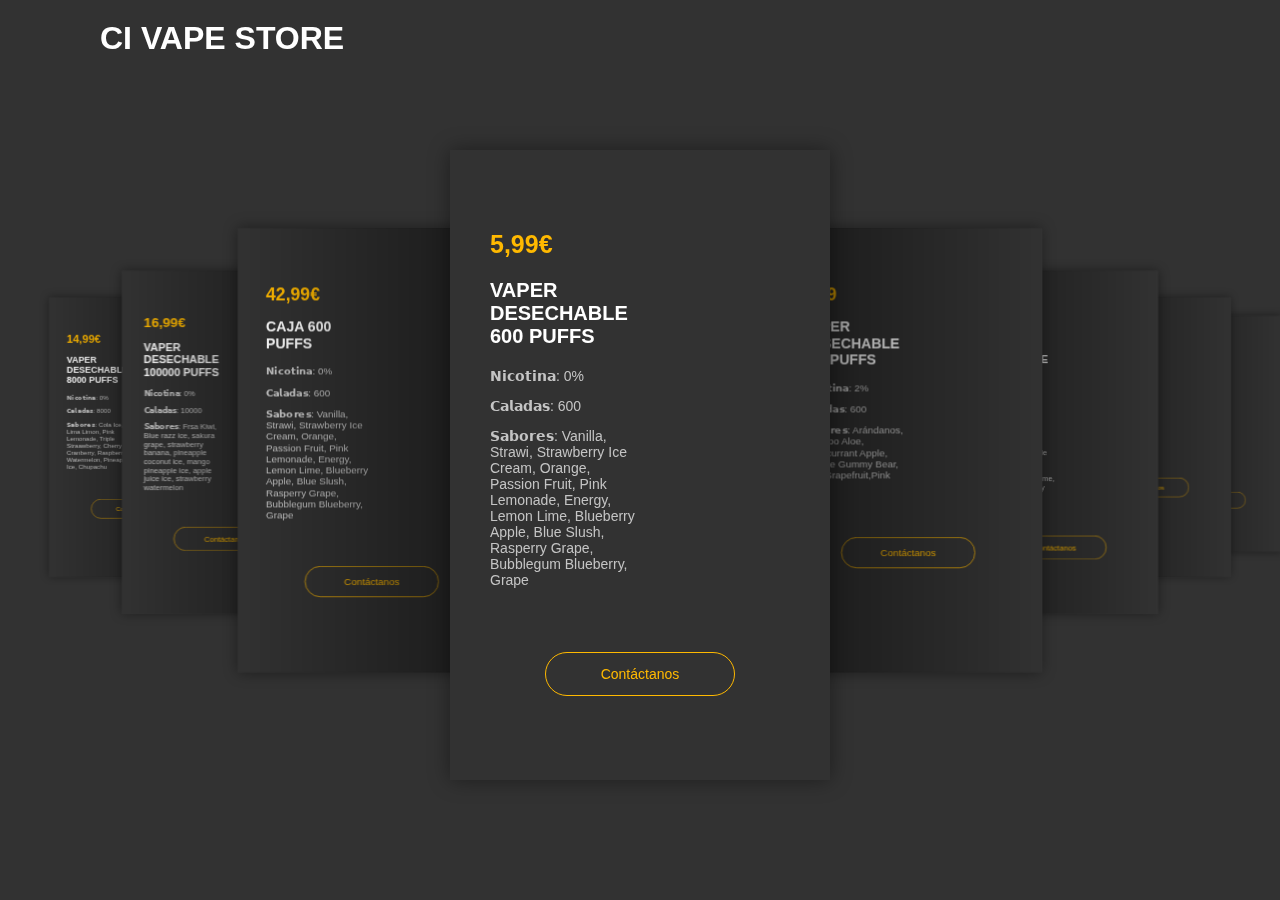
==== productos.html @ 50b19edf "Add files via upload" ====
<!DOCTYPE html>
<html>

<head>
  <meta charset="utf-8">
  <meta name="viewport" content="width=device-width">
  <title>CI VAPE STORE</title>
  <link rel="stylesheet" href="https://cdnjs.cloudflare.com/ajax/libs/font-awesome/6.4.0/css/all.min.css" integrity="sha512-iecdLmaskl7CVkqkXNQ/ZH/XLlvWZOJyj7Yy7tcenmpD1ypASozpmT/E0iPtmFIB46ZmdtAc9eNBvH0H/ZpiBw==" crossorigin="anonymous" referrerpolicy="no-referrer" />
  <link
    rel="stylesheet"
    href="https://cdn.jsdelivr.net/npm/swiper@11/swiper-bundle.min.css"
  />
  <link href="productos.css" rel="stylesheet" type="text/css" />
</head>

<body>
  <div class="swiper mySwiper">
    <div class="swiper-wrapper">
      
      <div class="swiper-slide">
        <div class="icons">
          <i class="fa-solid fa-circle-arrow-left"></i>
          <img src="" alt="">
          <i class="fa-regular fa-heart"></i>
        </div>
        <div class="product-content">
          <div class="product-txt">
            <span>5,99€</span>
            <h3>Vaper desechable 600 puffs</h3>
            <p>
              𝗡𝗶𝗰𝗼𝘁𝗶𝗻𝗮: 0%
              <p>
                <p>
              𝗖𝗮𝗹𝗮𝗱𝗮𝘀: 600
              <p>
                <p>
              𝗦𝗮𝗯𝗼𝗿𝗲𝘀: Vanilla, Strawi, Strawberry Ice Cream, Orange, Passion Fruit, Pink Lemonade, Energy, Lemon Lime, Blueberry Apple, Blue Slush, Rasperry Grape, Bubblegum Blueberry, Grape
            </p>
          </div>
          <div class="product-img">
            <img src="vapers/600.png" alt="">
          </div>
        </div>
        <a href="https://www.instagram.com/civapesstore_/" class="btn-1">Contáctanos</a>
      </div>

      <div class="swiper-slide">
        <div class="icons">
          <i class="fa-solid fa-circle-arrow-left"></i>
          <img src="" alt="">
          <i class="fa-regular fa-heart"></i>
        </div>
        <div class="product-content">
          <div class="product-txt">
            <span>5,99</span>
            <h3>Vaper desechable 600 puffs</h3>
            <p>
              𝗡𝗶𝗰𝗼𝘁𝗶𝗻𝗮: 2%
              <p>
                <p>
              𝗖𝗮𝗹𝗮𝗱𝗮𝘀: 600
              <p>
                <p>
              𝗦𝗮𝗯𝗼𝗿𝗲𝘀: Arándanos, Bamboo Aloe, Blackcurrant Apple, Orange Gummy Bear, Pink Grapefruit,Pink lady
            </p>
          </div>
          <div class="product-img">
            <img src="vapers/600-n.png" alt="">
          </div>
        </div>
        <a href="https://www.instagram.com/civapesstore_/" class="btn-1">Contáctanos</a>
      </div>

      <div class="swiper-slide">
        <div class="icons">
          <i class="fa-solid fa-circle-arrow-left"></i>
          <img src="" alt="">
          <i class="fa-regular fa-heart"></i>
        </div>
        <div class="product-content">
          <div class="product-txt">
            <span>7,99€</span>
            <h3>Vaper desechable 700 puffs</h3>
            <p>
              𝗡𝗶𝗰𝗼𝘁𝗶𝗻𝗮: 2%
              <p>
                <p>
              𝗖𝗮𝗹𝗮𝗱𝗮𝘀: 700
              <p>
                <p>
              𝗦𝗮𝗯𝗼𝗿𝗲𝘀: Watermelon, Menta, COla, Double Apple, Coconut Melon, Triple Peach, Triple Strawberry, Cherry Cranberry, Lemon Lime, Chupachu, Blueberry Razz, Rainbow
            </p>
          </div>
          <div class="product-img">
            <img src="vapers/700.png" alt="">
          </div>
        </div>
        <a href="https://www.instagram.com/civapesstore_/" class="btn-1">Contáctanos</a>
      </div>
      
      <div class="swiper-slide">
        <div class="icons">
          <i class="fa-solid fa-circle-arrow-left"></i>
          <img src="" alt="">
          <i class="fa-regular fa-heart"></i>
        </div>
        <div class="product-content">
          <div class="product-txt">
            <span>7,99€</span>
            <h3>x2 Vaper desechable 700 puffs</h3>
            <p>
              𝗡𝗶𝗰𝗼𝘁𝗶𝗻𝗮: 2%
              <p>
                <p>
              𝗖𝗮𝗹𝗮𝗱𝗮𝘀: 1400 (700x2)
                <p>
                  <p>
              𝗦𝗮𝗯𝗼𝗿𝗲𝘀: Watermelon Strawberry, Mango Ice, Blueberry Raspberry
            </p>
          </div>
          <div class="product-img">
            <img src="vapers/700x2.png" alt="">
          </div>
        </div>
        <a href="https://www.instagram.com/civapesstore_/" class="btn-1">Contáctanos</a>
      </div>

      <div class="swiper-slide">
        <div class="icons">
          <i class="fa-solid fa-circle-arrow-left"></i>
          <img src="" alt="">
          <i class="fa-regular fa-heart"></i>
        </div>
        <div class="product-content">
          <div class="product-txt">
            <span>8,99€</span>
            <h3>Vaper desechable 800 puffs</h3>
            <p>
              𝗡𝗶𝗰𝗼𝘁𝗶𝗻𝗮: 0%
              <p>
                <p>
              𝗖𝗮𝗹𝗮𝗱𝗮𝘀: 800
              <p>
                <p>
              𝗦𝗮𝗯𝗼𝗿𝗲𝘀: Banana Ice, Blue Sour Raspberry, Grape, Kiwi Passion Fruit Guava, Raspberry Mo, Strawberry Energy, Strawberry Ice, Strawberry Ice Cream, Watermelon Ice Cream
            </p>
          </div>
          <div class="product-img">
            <img src="vapers/800.png" alt="">
          </div>
        </div>
        <a href="https://www.instagram.com/civapesstore_/" class="btn-1">Contáctanos</a>
      </div>

      <div class="swiper-slide">
        <div class="icons">
          <i class="fa-solid fa-circle-arrow-left"></i>
          <img src="" alt="">
          <i class="fa-regular fa-heart"></i>
        </div>
        <div class="product-content">
          <div class="product-txt">
            <span>10,99€</span>
            <h3>Vaper desechable 3500 puffs</h3>
            <p>
              𝗡𝗶𝗰𝗼𝘁𝗶𝗻𝗮: 0%
              <p>
                <p>
              𝗖𝗮𝗹𝗮𝗱𝗮𝘀: 3500
              <p>
                <p>
𝗦𝗮𝗯𝗼𝗿𝗲𝘀: Arándano frambuesa, Melón Fuji, Granada de arándanos, Sangre de tigre, Menta fresca, Pudín de plátano, Algodón de azúcar, hielo sandía, Peach Mango, Batido de unicornio, Hielo de manzana roja, Jungle Juice, Pink Lemonade, 
            </p>
          </div>
          <div class="product-img">
            <img src="vapers/3500.png" alt="">
          </div>
        </div>
        <a href="https://www.instagram.com/civapesstore_/" class="btn-1">Contáctanos</a>
      </div>
      <div class="swiper-slide">
        <div class="icons">
          <i class="fa-solid fa-circle-arrow-left"></i>
          <img src="" alt="">
          <i class="fa-regular fa-heart"></i>
        </div>
        <div class="product-content">
          <div class="product-txt">
            <span>14,99€</span>
            <h3>Vaper desechable 8000 puffs</h3>
            <p>
              𝗡𝗶𝗰𝗼𝘁𝗶𝗻𝗮: 0%
              <p>
                <p>
              𝗖𝗮𝗹𝗮𝗱𝗮𝘀: 8000
                <p>
                  <p>
              𝗦𝗮𝗯𝗼𝗿𝗲𝘀: Cola Ice, Lima Limon, Pink Lemonade, Triple Straawberry, Cherry Cranberry, Raspberry Watermelon, Pineapple Ice, Chupachu
            </p>
          </div>
          <div class="product-img">
            <img src="vapers/8000.png" alt="">
          </div>
        </div>
        <a href="https://www.instagram.com/civapesstore_/" class="btn-1">Contáctanos</a>
      </div>


      <div class="swiper-slide">
        <div class="icons">
          <i class="fa-solid fa-circle-arrow-left"></i>
          <img src="" alt="">
          <i class="fa-regular fa-heart"></i>
        </div>
        <div class="product-content">
          <div class="product-txt">
            <span>16,99€</span>
            <h3>Vaper desechable 100000 puffs</h3>
            <p>
              𝗡𝗶𝗰𝗼𝘁𝗶𝗻𝗮: 0%
              <p>
                <p>
              𝗖𝗮𝗹𝗮𝗱𝗮𝘀: 10000
              <p>
                <p>
              𝗦𝗮𝗯𝗼𝗿𝗲𝘀: Frsa Kiwi, Blue razz ice, sakura grape, strawberry banana, pineapple coconut ice, mango pineapple ice, apple juice ice, strawberry watermelon
            </p>
          </div>
          <div class="product-img">
            <img src="vapers/10000.png" alt="">
          </div>
        </div>
        <a href="https://www.instagram.com/civapesstore_/" class="btn-1">Contáctanos</a>
      </div>

      <div class="swiper-slide">
        <div class="icons">
          <i class="fa-solid fa-circle-arrow-left"></i>
          <img src="" alt="">
          <i class="fa-regular fa-heart"></i>
        </div>
        <div class="product-content">
          <div class="product-txt">
            <span>42,99€</span>
            <h3>Caja 600 puffs</h3>
            <p>
              𝗡𝗶𝗰𝗼𝘁𝗶𝗻𝗮: 0%
              <p>
                <p>
              𝗖𝗮𝗹𝗮𝗱𝗮𝘀: 600
              <p>
                <p>
              𝗦𝗮𝗯𝗼𝗿𝗲𝘀: Vanilla, Strawi, Strawberry Ice Cream, Orange, Passion Fruit, Pink Lemonade, Energy, Lemon Lime, Blueberry Apple, Blue Slush, Rasperry Grape, Bubblegum Blueberry, Grape
            </p>
          </div>
          <div class="product-img">
            <img src="vapers/10-600.png" alt="">
          </div>
        </div>
        <a href="https://www.instagram.com/civapesstore_/" class="btn-1">Contáctanos</a>
      </div>

    </div>
  </div>

  <header class="header">
    <a href="index.html" class="logo">CI VAPE STORE</a>



  <script src="https://cdn.jsdelivr.net/npm/swiper@11/swiper-bundle.min.js"></script>
    <script>
      var swiper= new Swiper(".mySwiper",{
        effect: "coverflow",
        grabCursor: true,
        centeredSlides: true,
        slidesPerView: "auto",
        loop: true,
        coverflowEffect: {
          rotate: 0,
          stretch: 0,
          depth: 500,
          modifier: 1,
          slideShadows: true,
        }
      })
    </script>
</body>

</html>
---- productos.css ----
html,
body{
  position: relative;
  height: 100%;
}
body{
  background-color: #323232 ;
  font-family: Helvetica Neue, Helvetica;
  font-size: 14px;
  color: #000;
  margin: 0;
  padding: 0;
}
.header {
  position: fixed;
  top: 0;
  left: 0;
  width: 100%;
  padding: 20px 100px;
  background: transparent;
  display: flex;
  justify-content: space-between;
  align-items: center;
  z-index: 100;
}

.logo {
  font-size: 32px;
  color: #fff;
  text-decoration: none;
  font-weight: 700;
}

.navbar a {
  position: relative;
  font-size: 18px;
  color: #fff;
  font-weight: 500;
  text-decoration: none;
  margin-left: 40px;
}

.navbar a::before {
  content: '';
  position: absolute;
  top: 100%;
  left: 0;
  width: 100%;
  height: 2px;
  background: #fff;
  transition: .3s;
}

.navbar a:hover::before {
  width: 100%;
}
.btn-inicio{
  display: inline-block;
  text-decoration: none;
  margin: 100px;
  font-size: 30px;
  font-weight: 1000;
  border-radius: 30px;
  background-color: #fff;
  padding: 50px;
  transition: .3s;
}
.imagen-productos{
  display: flex;
  flex-direction: column;
  align-items: center;
  padding: 10px 14px;
}
.swiper{
  width: 100%;
  padding: 150px 0 50px 0;
}

.swiper-slide{
  width: 300px;
  height: 550px;
  background-color: #323232;
  box-shadow: 0 0px 20px rgba(0,0,0,0.4);
  padding: 40px;
  text-align: center;
}

.icons{
  display: flex;
  justify-content: space-between;
  align-items: center;
  margin-bottom: 40px;
}

.icons i{
  font-size: 20px;
  color: #FFB900;
}
.icons img{
  width: 120px;
}

.product-content{
  display: flex;
  justify-content: space-between;
}

.product-txt{
  flex-basis: 50%;
  text-align: left;
}

.product-txt span{
  font-size: 25px;
  color: #FFB900;
  font-weight: bold;
}

.product-txt h3{
  font-size: 20px;
  color: #fff;
  text-transform: uppercase;
}

.product-txt p{
  font-size: 14px;
  color: #C4C4C4;
} 
.product-img{
  flex-basis: 50%;
  text-align: right;
}

.product-img img {
  width: 120px;
}

.btn-1{
  display: inline-block;
  padding: 13px 55px;
  border: 1px solid #FFB900;
  border-radius: 25px;
  color: #FFB900;
  text-decoration: none;
  margin-top: 50px;
}
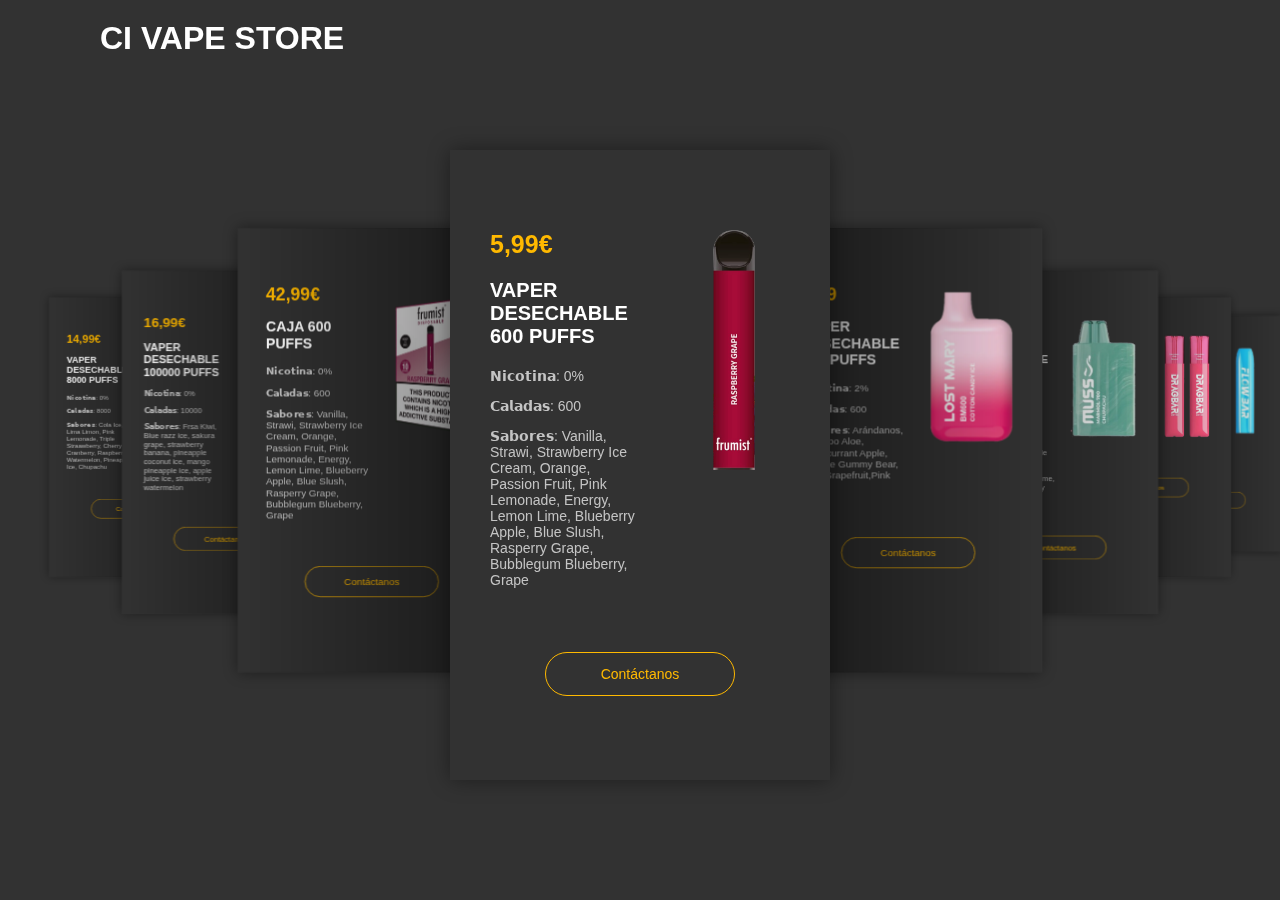
==== commit 9e36e672: "Update productos.html" ====
--- a/productos.html
+++ b/productos.html
@@ -38,7 +38,7 @@
             </p>
           </div>
           <div class="product-img">
-            <img src="vapers/600.png" alt="">
+            <img src="600.png" alt="">
           </div>
         </div>
         <a href="https://www.instagram.com/civapesstore_/" class="btn-1">Contáctanos</a>
@@ -65,7 +65,7 @@
             </p>
           </div>
           <div class="product-img">
-            <img src="vapers/600-n.png" alt="">
+            <img src="600-n.png" alt="">
           </div>
         </div>
         <a href="https://www.instagram.com/civapesstore_/" class="btn-1">Contáctanos</a>
@@ -92,7 +92,7 @@
             </p>
           </div>
           <div class="product-img">
-            <img src="vapers/700.png" alt="">
+            <img src="700.png" alt="">
           </div>
         </div>
         <a href="https://www.instagram.com/civapesstore_/" class="btn-1">Contáctanos</a>
@@ -119,7 +119,7 @@
             </p>
           </div>
           <div class="product-img">
-            <img src="vapers/700x2.png" alt="">
+            <img src="700x2.png" alt="">
           </div>
         </div>
         <a href="https://www.instagram.com/civapesstore_/" class="btn-1">Contáctanos</a>
@@ -146,7 +146,7 @@
             </p>
           </div>
           <div class="product-img">
-            <img src="vapers/800.png" alt="">
+            <img src="800.png" alt="">
           </div>
         </div>
         <a href="https://www.instagram.com/civapesstore_/" class="btn-1">Contáctanos</a>
@@ -173,7 +173,7 @@
             </p>
           </div>
           <div class="product-img">
-            <img src="vapers/3500.png" alt="">
+            <img src="3500.png" alt="">
           </div>
         </div>
         <a href="https://www.instagram.com/civapesstore_/" class="btn-1">Contáctanos</a>
@@ -199,7 +199,7 @@
             </p>
           </div>
           <div class="product-img">
-            <img src="vapers/8000.png" alt="">
+            <img src="8000.png" alt="">
           </div>
         </div>
         <a href="https://www.instagram.com/civapesstore_/" class="btn-1">Contáctanos</a>
@@ -227,7 +227,7 @@
             </p>
           </div>
           <div class="product-img">
-            <img src="vapers/10000.png" alt="">
+            <img src="10000.png" alt="">
           </div>
         </div>
         <a href="https://www.instagram.com/civapesstore_/" class="btn-1">Contáctanos</a>
@@ -254,7 +254,7 @@
             </p>
           </div>
           <div class="product-img">
-            <img src="vapers/10-600.png" alt="">
+            <img src="/10-600.png" alt="">
           </div>
         </div>
         <a href="https://www.instagram.com/civapesstore_/" class="btn-1">Contáctanos</a>
@@ -287,4 +287,4 @@
     </script>
 </body>
 
-</html>+</html>
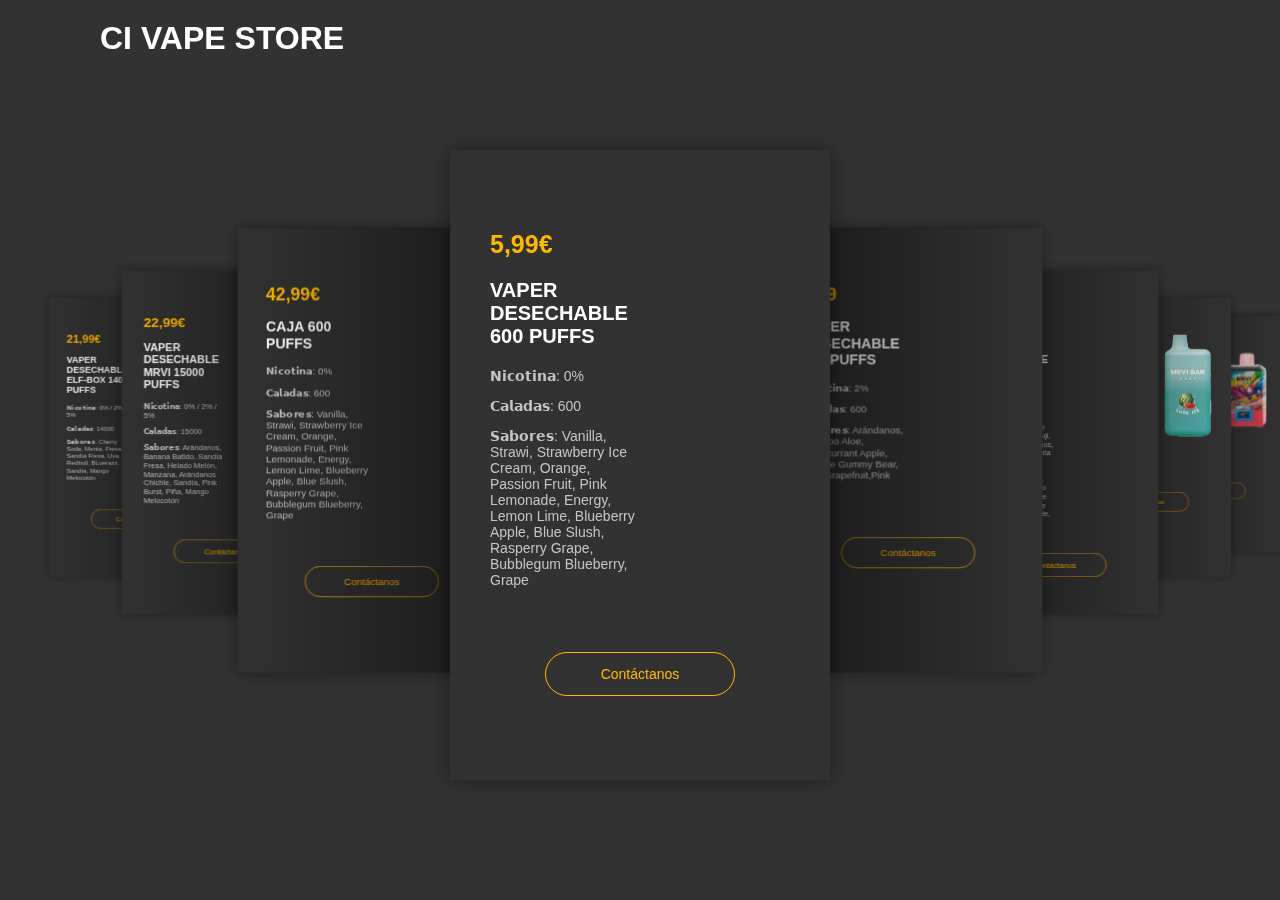
==== commit eee66a5a: "Update productos.html" ====
--- a/productos.html
+++ b/productos.html
@@ -38,7 +38,7 @@
             </p>
           </div>
           <div class="product-img">
-            <img src="600.png" alt="">
+            <img src="vapers/600.png" alt="">
           </div>
         </div>
         <a href="https://www.instagram.com/civapesstore_/" class="btn-1">Contáctanos</a>
@@ -65,88 +65,7 @@
             </p>
           </div>
           <div class="product-img">
-            <img src="600-n.png" alt="">
-          </div>
-        </div>
-        <a href="https://www.instagram.com/civapesstore_/" class="btn-1">Contáctanos</a>
-      </div>
-
-      <div class="swiper-slide">
-        <div class="icons">
-          <i class="fa-solid fa-circle-arrow-left"></i>
-          <img src="" alt="">
-          <i class="fa-regular fa-heart"></i>
-        </div>
-        <div class="product-content">
-          <div class="product-txt">
-            <span>7,99€</span>
-            <h3>Vaper desechable 700 puffs</h3>
-            <p>
-              𝗡𝗶𝗰𝗼𝘁𝗶𝗻𝗮: 2%
-              <p>
-                <p>
-              𝗖𝗮𝗹𝗮𝗱𝗮𝘀: 700
-              <p>
-                <p>
-              𝗦𝗮𝗯𝗼𝗿𝗲𝘀: Watermelon, Menta, COla, Double Apple, Coconut Melon, Triple Peach, Triple Strawberry, Cherry Cranberry, Lemon Lime, Chupachu, Blueberry Razz, Rainbow
-            </p>
-          </div>
-          <div class="product-img">
-            <img src="700.png" alt="">
-          </div>
-        </div>
-        <a href="https://www.instagram.com/civapesstore_/" class="btn-1">Contáctanos</a>
-      </div>
-      
-      <div class="swiper-slide">
-        <div class="icons">
-          <i class="fa-solid fa-circle-arrow-left"></i>
-          <img src="" alt="">
-          <i class="fa-regular fa-heart"></i>
-        </div>
-        <div class="product-content">
-          <div class="product-txt">
-            <span>7,99€</span>
-            <h3>x2 Vaper desechable 700 puffs</h3>
-            <p>
-              𝗡𝗶𝗰𝗼𝘁𝗶𝗻𝗮: 2%
-              <p>
-                <p>
-              𝗖𝗮𝗹𝗮𝗱𝗮𝘀: 1400 (700x2)
-                <p>
-                  <p>
-              𝗦𝗮𝗯𝗼𝗿𝗲𝘀: Watermelon Strawberry, Mango Ice, Blueberry Raspberry
-            </p>
-          </div>
-          <div class="product-img">
-            <img src="700x2.png" alt="">
-          </div>
-        </div>
-        <a href="https://www.instagram.com/civapesstore_/" class="btn-1">Contáctanos</a>
-      </div>
-
-      <div class="swiper-slide">
-        <div class="icons">
-          <i class="fa-solid fa-circle-arrow-left"></i>
-          <img src="" alt="">
-          <i class="fa-regular fa-heart"></i>
-        </div>
-        <div class="product-content">
-          <div class="product-txt">
-            <span>8,99€</span>
-            <h3>Vaper desechable 800 puffs</h3>
-            <p>
-              𝗡𝗶𝗰𝗼𝘁𝗶𝗻𝗮: 0%
-              <p>
-                <p>
-              𝗖𝗮𝗹𝗮𝗱𝗮𝘀: 800
-              <p>
-                <p>
-              𝗦𝗮𝗯𝗼𝗿𝗲𝘀: Banana Ice, Blue Sour Raspberry, Grape, Kiwi Passion Fruit Guava, Raspberry Mo, Strawberry Energy, Strawberry Ice, Strawberry Ice Cream, Watermelon Ice Cream
-            </p>
-          </div>
-          <div class="product-img">
-            <img src="800.png" alt="">
+            <img src="vapers/600-n.png" alt="">
           </div>
         </div>
         <a href="https://www.instagram.com/civapesstore_/" class="btn-1">Contáctanos</a>
@@ -173,20 +92,22 @@
             </p>
           </div>
           <div class="product-img">
-            <img src="3500.png" alt="">
-          </div>
-        </div>
-        <a href="https://www.instagram.com/civapesstore_/" class="btn-1">Contáctanos</a>
-      </div>
-      <div class="swiper-slide">
-        <div class="icons">
-          <i class="fa-solid fa-circle-arrow-left"></i>
-          <img src="" alt="">
-          <i class="fa-regular fa-heart"></i>
-        </div>
-        <div class="product-content">
-          <div class="product-txt">
-            <span>14,99€</span>
+            <img src="vapers/3500.png" alt="">
+          </div>
+        </div>
+        <a href="https://www.instagram.com/civapesstore_/" class="btn-1">Contáctanos</a>
+      </div>
+
+      
+      <div class="swiper-slide">
+        <div class="icons">
+          <i class="fa-solid fa-circle-arrow-left"></i>
+          <img src="" alt="">
+          <i class="fa-regular fa-heart"></i>
+        </div>
+        <div class="product-content">
+          <div class="product-txt">
+            <span>16,99€</span>
             <h3>Vaper desechable 8000 puffs</h3>
             <p>
               𝗡𝗶𝗰𝗼𝘁𝗶𝗻𝗮: 0%
@@ -195,43 +116,212 @@
               𝗖𝗮𝗹𝗮𝗱𝗮𝘀: 8000
                 <p>
                   <p>
-              𝗦𝗮𝗯𝗼𝗿𝗲𝘀: Cola Ice, Lima Limon, Pink Lemonade, Triple Straawberry, Cherry Cranberry, Raspberry Watermelon, Pineapple Ice, Chupachu
-            </p>
-          </div>
-          <div class="product-img">
-            <img src="8000.png" alt="">
-          </div>
-        </div>
-        <a href="https://www.instagram.com/civapesstore_/" class="btn-1">Contáctanos</a>
-      </div>
-
-
-      <div class="swiper-slide">
-        <div class="icons">
-          <i class="fa-solid fa-circle-arrow-left"></i>
-          <img src="" alt="">
-          <i class="fa-regular fa-heart"></i>
-        </div>
-        <div class="product-content">
-          <div class="product-txt">
-            <span>16,99€</span>
-            <h3>Vaper desechable 100000 puffs</h3>
-            <p>
-              𝗡𝗶𝗰𝗼𝘁𝗶𝗻𝗮: 0%
+              𝗦𝗮𝗯𝗼𝗿𝗲𝘀: Menta, Sandía, Fresa, Mixedberries, Bluerazz, BananaFresa, Fresakiwi, Melocotón, Banana
+            </p>
+          </div>
+          <div class="product-img">
+            <img src="80000.png" alt="">
+          </div>
+        </div>
+        <a href="https://www.instagram.com/civapesstore_/" class="btn-1">Contáctanos</a>
+      </div>
+
+
+      <div class="swiper-slide">
+        <div class="icons">
+          <i class="fa-solid fa-circle-arrow-left"></i>
+          <img src="" alt="">
+          <i class="fa-regular fa-heart"></i>
+        </div>
+        <div class="product-content">
+          <div class="product-txt">
+            <span>18,99€</span>
+            <h3>Vaper desechable mrvi 10000 puffs</h3>
+            <p>
+              𝗡𝗶𝗰𝗼𝘁𝗶𝗻𝗮: 2% / 5%
               <p>
                 <p>
               𝗖𝗮𝗹𝗮𝗱𝗮𝘀: 10000
               <p>
                 <p>
-              𝗦𝗮𝗯𝗼𝗿𝗲𝘀: Frsa Kiwi, Blue razz ice, sakura grape, strawberry banana, pineapple coconut ice, mango pineapple ice, apple juice ice, strawberry watermelon
-            </p>
-          </div>
-          <div class="product-img">
-            <img src="10000.png" alt="">
-          </div>
-        </div>
-        <a href="https://www.instagram.com/civapesstore_/" class="btn-1">Contáctanos</a>
-      </div>
+              𝗦𝗮𝗯𝗼𝗿𝗲𝘀: Fresa, Menta, Bahama Mama, Black Dragon, Blue Razz, Aloe Mango, Arándanos, Uva
+            </p>
+          </div>
+          <div class="product-img">
+            <img src="10000-m.png" alt="">
+          </div>
+        </div>
+        <a href="https://www.instagram.com/civapesstore_/" class="btn-1">Contáctanos</a>
+      </div>
+      
+      <div class="swiper-slide">
+        <div class="icons">
+          <i class="fa-solid fa-circle-arrow-left"></i>
+          <img src="" alt="">
+          <i class="fa-regular fa-heart"></i>
+        </div>
+        <div class="product-content">
+          <div class="product-txt">
+            <span>18,99€</span>
+            <h3>Vaper desechable poco 10000 puffs</h3>
+            <p>
+              𝗡𝗶𝗰𝗼𝘁𝗶𝗻𝗮: 0% / 2% / 5%
+              <p>
+                <p>
+              𝗖𝗮𝗹𝗮𝗱𝗮𝘀: 10000
+              <p>
+                <p>
+              𝗦𝗮𝗯𝗼𝗿𝗲𝘀: Fresakiwi, Blackicedragon, Bananafresa, Melocotón y Arándanos Candy, Aloe Uva, Menta, Mango Fresa, Sandía Fresa, Manazana Melocotón, Arándano Mora
+            </p>
+          </div>
+          <div class="product-img">
+            <img src="10000-p.png" alt="">
+          </div>
+        </div>
+        <a href="https://www.instagram.com/civapesstore_/" class="btn-1">Contáctanos</a>
+      </div>
+
+      <div class="swiper-slide">
+        <div class="icons">
+          <i class="fa-solid fa-circle-arrow-left"></i>
+          <img src="" alt="">
+          <i class="fa-regular fa-heart"></i>
+        </div>
+        <div class="product-content">
+          <div class="product-txt">
+            <span>20,99€</span>
+            <h3>Vaper desechable bang 12000 puffs</h3>
+            <p>
+              𝗡𝗶𝗰𝗼𝘁𝗶𝗻𝗮: 0% / 2% / 3% / 5%
+              <p>
+                <p>
+              𝗖𝗮𝗹𝗮𝗱𝗮𝘀: 12000
+              <p>
+                <p>
+              𝗦𝗮𝗯𝗼𝗿𝗲𝘀: Strawberry Banana, Kiwi Passion fruit Guava, Blue Razz Ice, Watermelon Ice, Peach Mango Watermelon, Sour Apple Raspberry, Watermelon Bubble Gum, Strawberry Kiwi, Strawberry Watermelon, Black Dragon Ice, Blueberry Ice, Strawberry juice
+            </p>
+          </div>
+          <div class="product-img">
+            <img src="12000-b.png" alt="">
+          </div>
+        </div>
+        <a href="https://www.instagram.com/civapesstore_/" class="btn-1">Contáctanos</a>
+      </div>
+
+      <div class="swiper-slide">
+        <div class="icons">
+          <i class="fa-solid fa-circle-arrow-left"></i>
+          <img src="" alt="">
+          <i class="fa-regular fa-heart"></i>
+        </div>
+        <div class="product-content">
+          <div class="product-txt">
+            <span>20,99€</span>
+            <h3>Vaper desechable mrvi 12000 puffs</h3>
+            <p>
+              𝗡𝗶𝗰𝗼𝘁𝗶𝗻𝗮: 0% / 2% / 3% / 5%
+              <p>
+                <p>
+              𝗖𝗮𝗹𝗮𝗱𝗮𝘀: 12000
+              <p>
+                <p>
+              𝗦𝗮𝗯𝗼𝗿𝗲𝘀: Sandía, Uva, Arándanos Moras, Sandía Fresa, Melocotón, Fresa, Mixed Berries, Mango, Cherry Cola, Ice Pop
+            </p>
+          </div>
+          <div class="product-img">
+            <img src="12000-m.png" alt="">
+          </div>
+        </div>
+        <a href="https://www.instagram.com/civapesstore_/" class="btn-1">Contáctanos</a>
+      </div>
+
+      <div class="swiper-slide">
+        <div class="icons">
+          <i class="fa-solid fa-circle-arrow-left"></i>
+          <img src="" alt="">
+          <i class="fa-regular fa-heart"></i>
+        </div>
+        <div class="product-content">
+          <div class="product-txt">
+            <span>20,99€</span>
+            <h3>Vaper desechable zooy 12000 puffs</h3>
+            <p>
+              𝗡𝗶𝗰𝗼𝘁𝗶𝗻𝗮: 0% / 2% / 5%
+              <p>
+                <p>
+              𝗖𝗮𝗹𝗮𝗱𝗮𝘀: 12000
+              <p>
+                <p>
+              𝗦𝗮𝗯𝗼𝗿𝗲𝘀: Fresakiwi, Summer Fruits, Banana Fresa, Piña Coco, Sandía Fresa, Cereza Cola, Mixed Berries, Aloe Uva, Arándanos Cereza Moras, Arándanos
+            </p>
+          </div>
+          <div class="product-img">
+            <img src="12000-z.png" alt="">
+          </div>
+        </div>
+        <a href="https://www.instagram.com/civapesstore_/" class="btn-1">Contáctanos</a>
+      </div>
+
+
+
+
+
+      <div class="swiper-slide">
+        <div class="icons">
+          <i class="fa-solid fa-circle-arrow-left"></i>
+          <img src="" alt="">
+          <i class="fa-regular fa-heart"></i>
+        </div>
+        <div class="product-content">
+          <div class="product-txt">
+            <span>21,99€</span>
+            <h3>Vaper desechable elf-box 14000 puffs</h3>
+            <p>
+              𝗡𝗶𝗰𝗼𝘁𝗶𝗻𝗮: 0% / 2% / 5%
+              <p>
+                <p>
+              𝗖𝗮𝗹𝗮𝗱𝗮𝘀: 14000
+              <p>
+                <p>
+              𝗦𝗮𝗯𝗼𝗿𝗲𝘀: Cherry Soda, Menta, Fresa, Sandía Fresa, Uva, Redbull, BLuerazz, Sandía, Mango Melocotón
+            </p>
+          </div>
+          <div class="product-img">
+            <img src="14000.png" alt="">
+          </div>
+        </div>
+        <a href="https://www.instagram.com/civapesstore_/" class="btn-1">Contáctanos</a>
+      </div>
+
+
+      <div class="swiper-slide">
+        <div class="icons">
+          <i class="fa-solid fa-circle-arrow-left"></i>
+          <img src="" alt="">
+          <i class="fa-regular fa-heart"></i>
+        </div>
+        <div class="product-content">
+          <div class="product-txt">
+            <span>22,99€</span>
+            <h3>Vaper desechable mrvi 15000 puffs</h3>
+            <p>
+              𝗡𝗶𝗰𝗼𝘁𝗶𝗻𝗮: 0% / 2% / 5%
+              <p>
+                <p>
+              𝗖𝗮𝗹𝗮𝗱𝗮𝘀: 15000
+              <p>
+                <p>
+              𝗦𝗮𝗯𝗼𝗿𝗲𝘀: Arándanos, Banana Batido, Sandía Fresa, Helado Melón, Manzana, Arándanos Chichle, Sandía, Pink Burst, Piña, Mango Melocotón
+            </p>
+          </div>
+          <div class="product-img">
+            <img src="15000.png" alt="">
+          </div>
+        </div>
+        <a href="https://www.instagram.com/civapesstore_/" class="btn-1">Contáctanos</a>
+      </div>
+
+      
 
       <div class="swiper-slide">
         <div class="icons">
@@ -254,7 +344,7 @@
             </p>
           </div>
           <div class="product-img">
-            <img src="/10-600.png" alt="">
+            <img src="vapers/10-600.png" alt="">
           </div>
         </div>
         <a href="https://www.instagram.com/civapesstore_/" class="btn-1">Contáctanos</a>
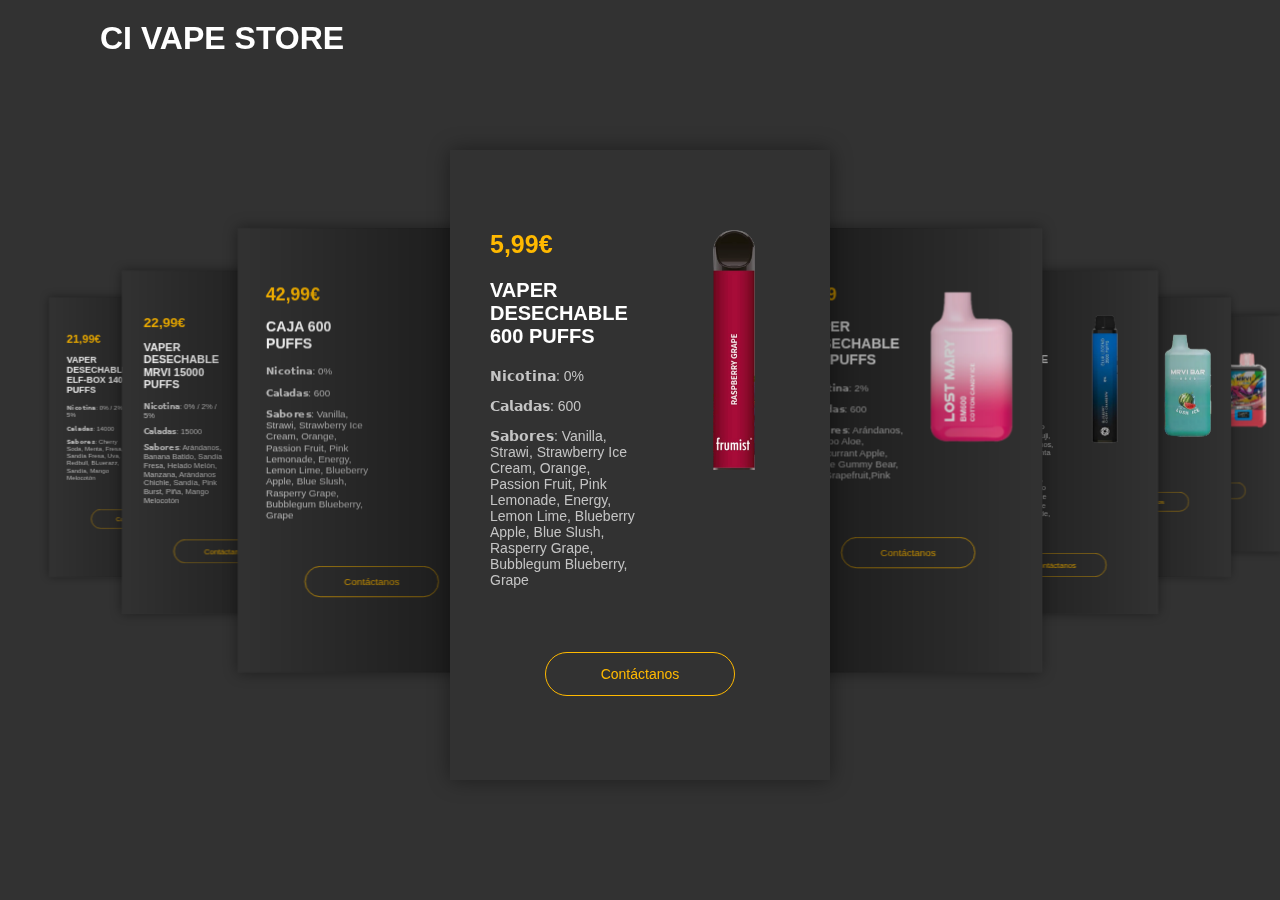
==== commit 99b8c95e: "Update productos.html" ====
--- a/productos.html
+++ b/productos.html
@@ -38,7 +38,7 @@
             </p>
           </div>
           <div class="product-img">
-            <img src="vapers/600.png" alt="">
+            <img src="600.png" alt="">
           </div>
         </div>
         <a href="https://www.instagram.com/civapesstore_/" class="btn-1">Contáctanos</a>
@@ -65,7 +65,7 @@
             </p>
           </div>
           <div class="product-img">
-            <img src="vapers/600-n.png" alt="">
+            <img src="600-n.png" alt="">
           </div>
         </div>
         <a href="https://www.instagram.com/civapesstore_/" class="btn-1">Contáctanos</a>
@@ -92,7 +92,7 @@
             </p>
           </div>
           <div class="product-img">
-            <img src="vapers/3500.png" alt="">
+            <img src="3500.png" alt="">
           </div>
         </div>
         <a href="https://www.instagram.com/civapesstore_/" class="btn-1">Contáctanos</a>
@@ -198,7 +198,7 @@
               𝗖𝗮𝗹𝗮𝗱𝗮𝘀: 12000
               <p>
                 <p>
-              𝗦𝗮𝗯𝗼𝗿𝗲𝘀: Strawberry Banana, Kiwi Passion fruit Guava, Blue Razz Ice, Watermelon Ice, Peach Mango Watermelon, Sour Apple Raspberry, Watermelon Bubble Gum, Strawberry Kiwi, Strawberry Watermelon, Black Dragon Ice, Blueberry Ice, Strawberry juice
+              𝗦𝗮𝗯𝗼𝗿𝗲𝘀: Strawberry Banana, Kiwi Passion fruit Guava, Blue Razz Ice, Watermelon Ice, Peach Mango Watermelon, Watermelon Bubble Gum, Strawberry Watermelon, Black Dragon Ice, Blueberry Ice, Strawberry juice
             </p>
           </div>
           <div class="product-img">
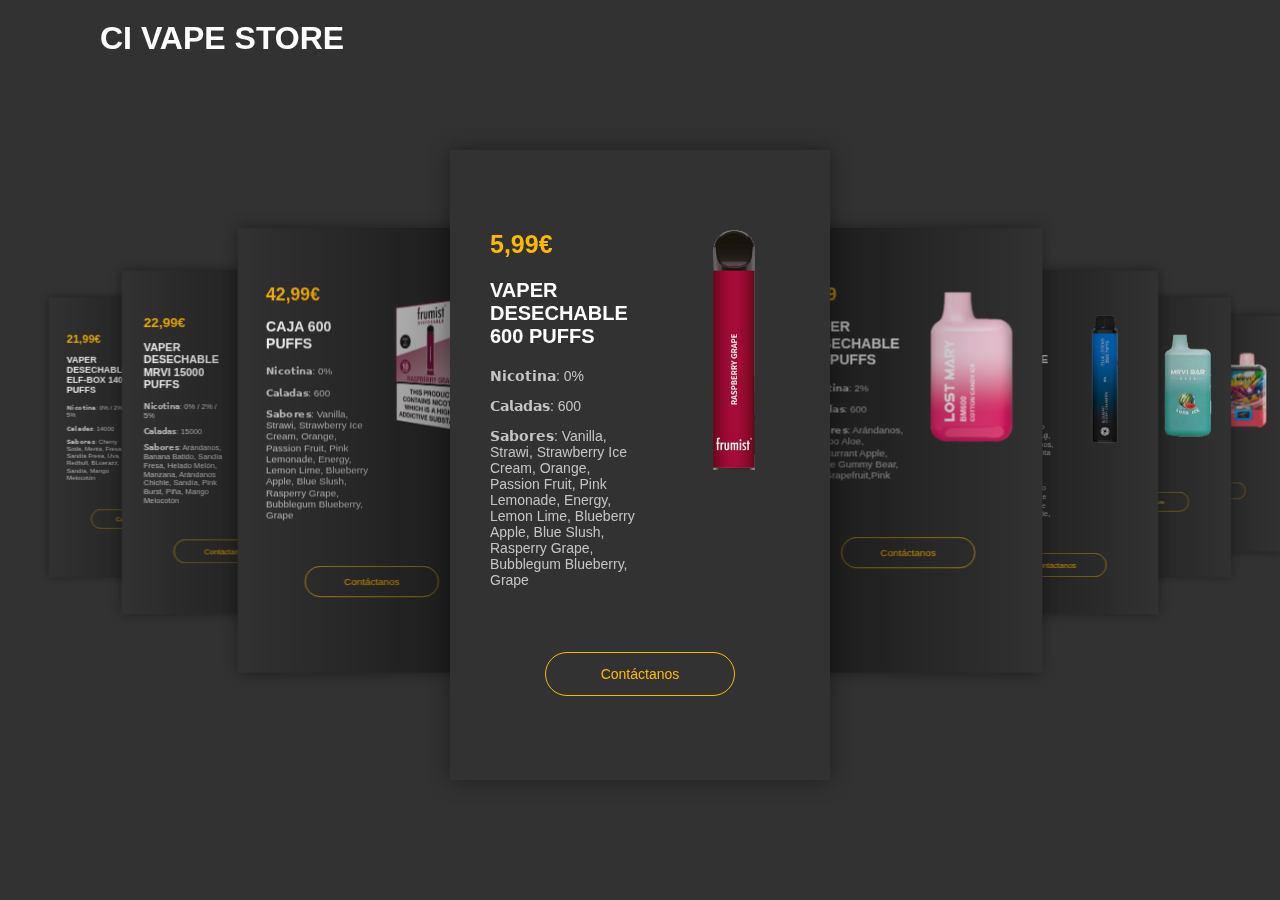
==== commit ee462270: "Update productos.html" ====
--- a/productos.html
+++ b/productos.html
@@ -344,7 +344,7 @@
             </p>
           </div>
           <div class="product-img">
-            <img src="vapers/10-600.png" alt="">
+            <img src="10-600.png" alt="">
           </div>
         </div>
         <a href="https://www.instagram.com/civapesstore_/" class="btn-1">Contáctanos</a>
